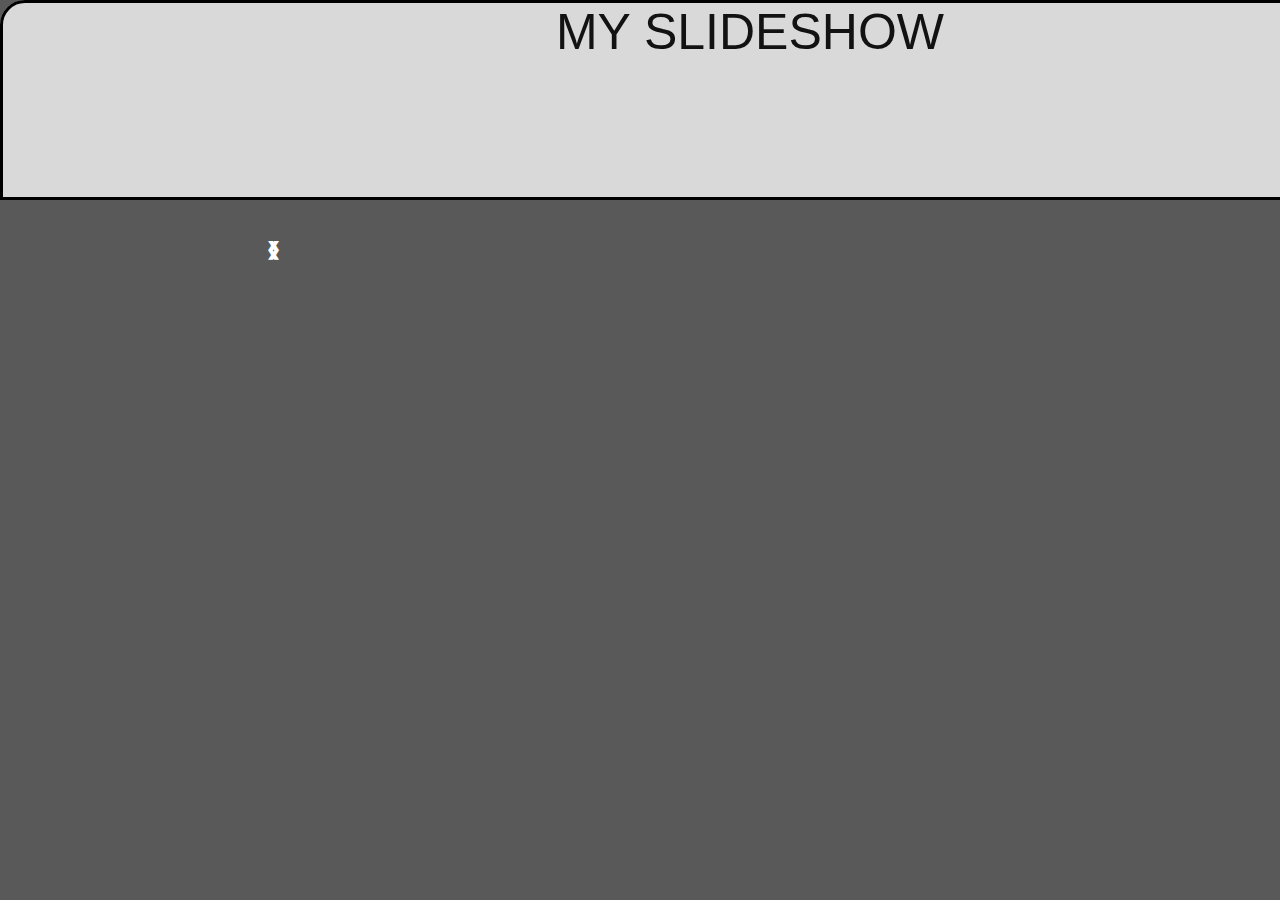
==== slideshow.html @ 5df61871 "Add files via upload" ====
<!doctype html>
<html>
<head>
<meta charset="utf-8">
<title>Untitled Document</title>
<link href="styles.css" rel="stylesheet" type="text/css">
</head>

<body>
	<div id="wrapper">
		<header>
		<h1>My Slideshow</h1>
		</header>
		<div class="slideshow-container">
			<div class="mySlides">
				<div class="numbertext">1/3</div>
					<img src="images/slide1.png" style="width:100%" alt=""/> 
			  <div class="text">Caption Text </div>
		  </div>
			<div class="mySlides">
				<div class="numbertext">2/3</div>
					<img src="images/slide2.png" style="width:100%" alt=""/> 
			  <div class="text">Caption Text </div>
		  </div>
			<div class="mySlides">
				<div class="numbertext">3/3</div>
					<img src="images/slide3.png" style="width:100%" alt=""/> 
			  <div class="text">Caption Text </div>
		  </div>
			<a class="prev" onclick="plusSlides(-1)">&#10094;</a>
			<a class="next" onclick="plusSlides(1)">&#10095;</a>
			
			
		</div>
	</div>
	
	<!-- Start of HubSpot Embed Code -->
  <script type="text/javascript" id="hs-script-loader" async defer src="//js-eu1.hs-scripts.com/144511679.js"></script>
<!-- End of HubSpot Embed Code -->
</body>
</html>
---- styles.css ----
@charset "utf-8";
html {box-sizing:border-box;}
*, *:before, *:after {
	box-sizing: inherit;
}
*{
margin: 0;
padding: 0;
}
body
	{
	
	background: #595959;}
	
	#wrapper
	{
	margin-left: auto;
	margin-right: auto;
	width: 1500px;
	border-radius: 25px 25px 25px 25px;
	background: #C5C5C5; 
	}
	
	header
	{
	text-align: center;
	width: 1500px;
	height: 200px;
	border-radius: 25px 25px 0px 0px;
	border: 3px solid #000;
	background: #D9D9D9;
	}
img {vertical-align: middle;}
	nav
	{
	width: 1500px;
	height: 120px;
	border-right: 3px solid #000;
	border-bottom: 3px solid #000;
	border-left: 3px solid #000;
	background: #DBB;
	}
	
	main
	{
	width: 1500px;
	border: 1px solid #6F6F6F;
	background: #F9F1F1;
	float: left
	}
	
	footer
	{
	clear: both;
	width: 1500px;
	height: 100px;
	border-radius: 0px 0px 25px 25px;
	background: url("images/Footer-Image.png");
	}
	h1
	{
	color: #121212;
	font-family: "Gill Sans", "Gill Sans MT", "Myriad Pro", "DejaVu Sans Condensed", Helvetica, Arial, "sans-serif";
	font-size: 50px;
	font-style: normal;
	font-weight: 400;
	line-height: normal;
	text-transform: uppercase;
	}
	h2
	{
		font-family: "Gill Sans", "Gill Sans MT", "Myriad Pro", "DejaVu Sans Condensed", Helvetica, Arial, "sans-serif";
	width: 548px;
	height: 47px;
	color: #121212;

	font-size: 20px;
	font-style: normal;
	font-weight: 400;
	line-height: normal;
	}
	 
p {
	padding-left: 14px;
	
	}
	
nav	ul {
  list-style-type: none;
  margin: 0;
  padding: 0;
  overflow: hidden;

	
} 
nav	li {
		float: left;
		border-right:1px solid #bbb;

}
	
nav li a {
  display: block;
  padding: 14px 16px;
  background-color: #B3A8A8;
  color: #FFFFFF;
  text-align: center;
	
 
  text-decoration: none;

}
	a:link{color:#E96003;}
	a:visited{color:#E96003;}
	a:hover{background-color:#81AB0D;
	text-decoration:underline;}
	a:active{color:#E96003;}
	
	
	 section ul {
	list-style:url("images/bullet 3.png")
	}

.slideshow-container{
max-width: 1000px;
position: relative;
margin: auto;
}

.mySlides{
	display: none;
}

.text{
color: #f2f2f2;
font-size: 15px;
padding: 8px 12px;
position: absolute;
bottom: 8px;
width: 100%;
text-align: center;
}
.numbertext{
color: #f2f2f2;
font-size: 12px;
padding: 8px 12px;
position: absolute;
top: 0;
}
.prev, .next{
cursor: pointer;
position: absolute;
top: 50%;
width: auto;
margin-top: 22px;
padding: 16px;
color: white;
font-weight: bold;
font-size: 18px;
transition: 0.6s ease;
border-radius: 0 3px 3px 0;
border-left-style: none;
}
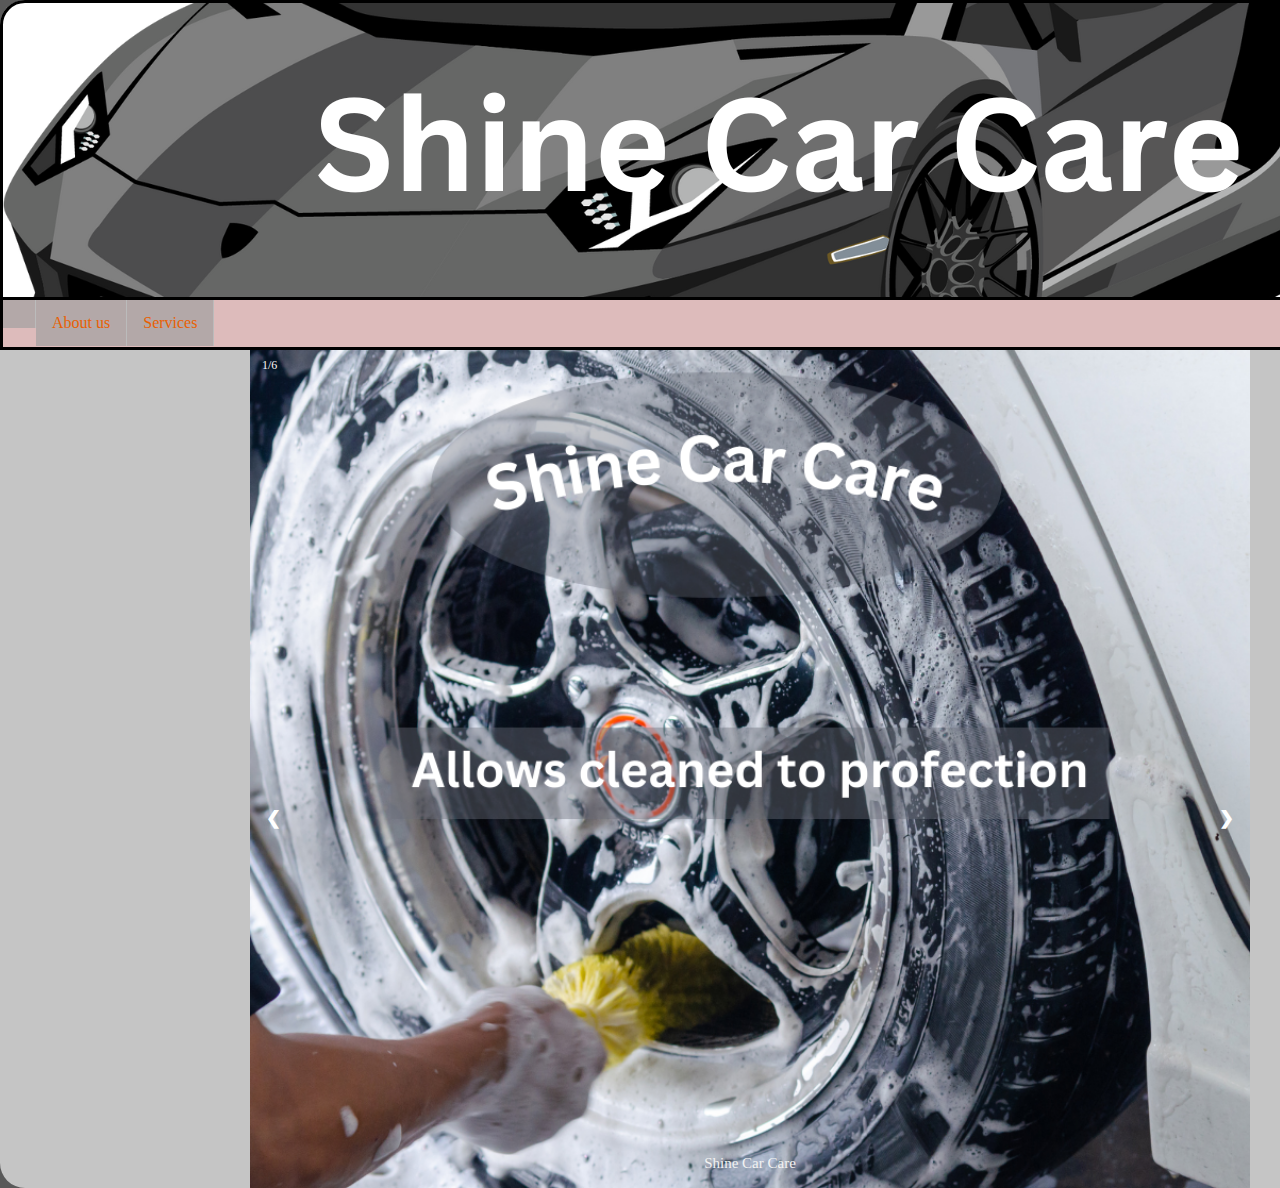
==== commit 6d31ed46: "Add files via upload" ====
--- a/slideshow.html
+++ b/slideshow.html
@@ -4,29 +4,65 @@
 <meta charset="utf-8">
 <title>Untitled Document</title>
 <link href="styles.css" rel="stylesheet" type="text/css">
+		<script src="https://kit.fontawesome.com/7f2cf65f64.js" crossorigin="anonymous"></script>
 </head>
 
 <body>
 	<div id="wrapper">
+		
+		
+		
 		<header>
-		<h1>My Slideshow</h1>
+		
 		</header>
+		
+		
+		
+		<nav>
+		 <ul>
+	<li><a href="index.html"><i class="fa-solid fa-house"></i></a></li>
+	<li><a href="about_us.html">About us</a></li>
+	<li><a href="slideshow.html">Services</a></li>
+	  
+	  
+	  
+	  </ul>
+		
+		
+		</nav>
+		
 		<div class="slideshow-container">
-			<div class="mySlides">
-				<div class="numbertext">1/3</div>
-					<img src="images/slide1.png" style="width:100%" alt=""/> 
-			  <div class="text">Caption Text </div>
+			<div class="mySlides fade">
+				<div class="numbertext">1/6</div>
+					<img src="images/Allow.png" style="width:100%" alt=""/> 
+			  <div class="text">Shine Car Care </div>
 		  </div>
-			<div class="mySlides">
-				<div class="numbertext">2/3</div>
-					<img src="images/slide2.png" style="width:100%" alt=""/> 
-			  <div class="text">Caption Text </div>
+			<div class="mySlides fade">
+				<div class="numbertext">2/6</div>
+					<img src="images/AdobeStock_241577250.jpeg" style="width:100%" alt=""/> 
+			  <div class="text">Shine Car Care </div>
 		  </div>
-			<div class="mySlides">
-				<div class="numbertext">3/3</div>
-					<img src="images/slide3.png" style="width:100%" alt=""/> 
-			  <div class="text">Caption Text </div>
+			<div class="mySlides fade">
+				<div class="numbertext">3/6</div>
+					<img src="images/AdobeStock_336256200.jpeg" style="width:100%" alt=""/> 
+			  <div class="text">Shine Car Care </div>
 		  </div>
+			<div class="mySlides fade">
+			  <div class="numbertext">4/6</div>
+			  <img src="images/AdobeStock_234354600.jpeg" style="width:100% " alt=""/>
+			<div class="text">Shine Car Care </div>
+		  </div>
+			<div class="mySlides fade">
+			  <div class="numbertext">5/6</div>
+			  <img src="images/Polishing.png" style="width:100%" alt=""/>
+<div class="text">Shine Car Care </div>
+		  </div>
+			<div class="mySlides fade">
+			  <div class="numbertext">6/6</div>
+              <video src="images/new spray.mp4" preload="auto" controls="controls" muted="muted" autoplay="autoplay" loop="loop" ></video>
+			<div class="text">Shine Car Care </div>
+		  </div>
+		
 			<a class="prev" onclick="plusSlides(-1)">&#10094;</a>
 			<a class="next" onclick="plusSlides(1)">&#10095;</a>
 			
@@ -37,5 +73,36 @@
 	<!-- Start of HubSpot Embed Code -->
   <script type="text/javascript" id="hs-script-loader" async defer src="//js-eu1.hs-scripts.com/144511679.js"></script>
 <!-- End of HubSpot Embed Code -->
+<script>	
+ let slideIndex = 1;
+showSlides(slideIndex);
+
+// Next/previous controls
+function plusSlides(n) {
+  showSlides(slideIndex += n);
+}
+
+// Thumbnail image controls
+function currentSlide(n) {
+  showSlides(slideIndex = n);
+}
+
+function showSlides(n) {
+  let i;
+  let slides = document.getElementsByClassName("mySlides");
+  
+  if (n > slides.length) {slideIndex = 1}
+  if (n < 1) {slideIndex = slides.length}
+  for (i = 0; i < slides.length; i++) {
+    slides[i].style.display = "none";
+  }
+  
+  slides[slideIndex-1].style.display = "block";
+  
+}	
+	
+	
+	
+</script>
 </body>
 </html>
--- a/styles.css
+++ b/styles.css
@@ -25,16 +25,17 @@
 	{
 	text-align: center;
 	width: 1500px;
-	height: 200px;
 	border-radius: 25px 25px 0px 0px;
 	border: 3px solid #000;
 	background: #D9D9D9;
+	height: 300px;
+	background-image: url("images/banner.png")
 	}
 img {vertical-align: middle;}
 	nav
 	{
 	width: 1500px;
-	height: 120px;
+	height: 50px;
 	border-right: 3px solid #000;
 	border-bottom: 3px solid #000;
 	border-left: 3px solid #000;
@@ -43,19 +44,25 @@
 	
 	main
 	{
-	width: 1500px;
+	width: 750px;
 	border: 1px solid #6F6F6F;
 	background: #F9F1F1;
 	float: left
 	}
-	
+aside{
+	width: 750px;
+	border: 1px solid #6F6F6F;
+	background: #F9F1F1;
+	float: left
+}
 	footer
 	{
 	clear: both;
 	width: 1500px;
 	height: 100px;
 	border-radius: 0px 0px 25px 25px;
-	background: url("images/Footer-Image.png");
+	background-color:#000000;
+	color:#FFFFFF;
 	}
 	h1
 	{
@@ -72,16 +79,20 @@
 		font-family: "Gill Sans", "Gill Sans MT", "Myriad Pro", "DejaVu Sans Condensed", Helvetica, Arial, "sans-serif";
 	width: 548px;
 	height: 47px;
-	color: #121212;
-
+	color: #000;
 	font-size: 20px;
 	font-style: normal;
 	font-weight: 400;
 	line-height: normal;
 	}
-	 
+	
+h3{
+	color:#FFFFFF;
+}
 p {
-	padding-left: 14px;
+	padding-left: 140px;
+	padding-right: 140px;
+	font-size: 1.5em;
 	
 	}
 	
@@ -141,7 +152,7 @@
 text-align: center;
 }
 .numbertext{
-color: #f2f2f2;
+color: #FBF8F8;
 font-size: 12px;
 padding: 8px 12px;
 position: absolute;
@@ -161,4 +172,19 @@
 border-radius: 0 3px 3px 0;
 border-left-style: none;
 }
+.next{
+right: 0;
+border-radius: 3px 0 0 3px;
+}
+.prev:hover, .next:hover {
+	background-color: rgba(0,0,0,0.8)
+}
+.fade{
+animation-name: fade;
+animation-duration: 1.5s;
+}
+@keyframes fade{
+	from {opacity:.4}
+	to{opacity: 1}
+}
 	